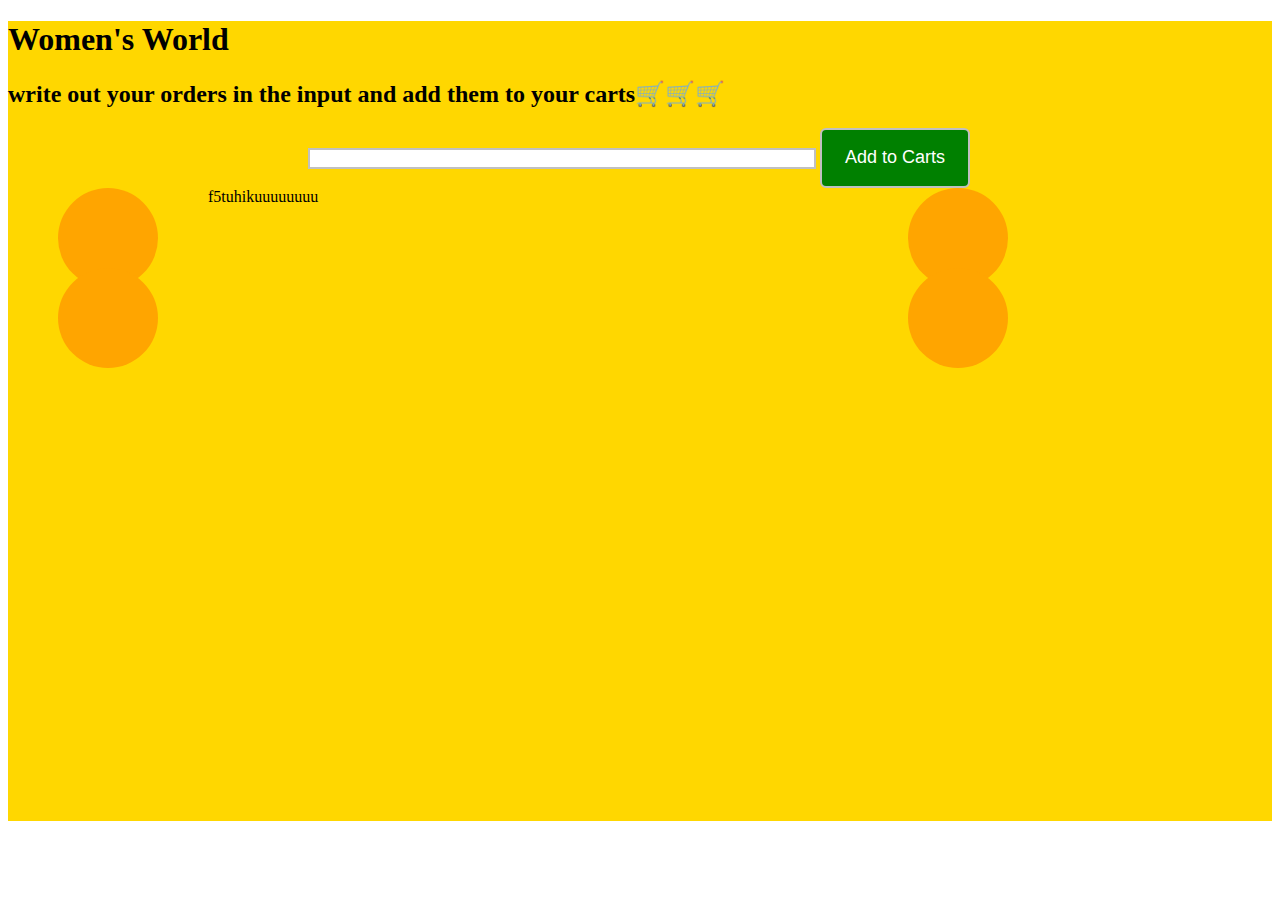
==== clipboard.html @ b29b542c "working on a clipboard projet" ====
<!DOCTYPE html>
<html lang="en">
<head>
    <meta charset="UTF-8">
    <meta name="viewport" content="width=device-width, initial-scale=1.0">
    <title>Document</title><link rel="stylesheet" href="style.css">
</head>
<body>
    <div class="container">
        <h1 class="brand_name">Women's World</h1>
    

    <h2>write out your orders in the input and add them to your carts🛒🛒🛒</h2>
    <input type="text"  id="input_value" class="input_box">  


    <button class="the_button" onclick="addToCarts()">Add to Carts</button>

    <div>
        <div>
        <div class="the_container"></div>
        <div class="the_container second_container"></div>
        </div>
         <div>
        <div class="the_container this_container"></div>
        <div class="the_container this_container second_container"></div>    
        </div>    
        </div>


    <span class="the_added_item">f5tuhikuuuuuuuu</span>
        
    </div>




</body>
<script src="./main.js"></script>
</html>
---- style.css ----
/* putting an image in a circulr shape */

.myImage{
    width: 200px;
    height: 200px;
    border-radius: 200px;

}

.myText{
    font-size: 60px;
    color: green;
}

.thisText{
    color: red;
    font-size: 25px;
}

.theName{
    display: block;
    margin-bottom: 10px ;
    margin-top:10px;
    width: 800px;
    border: solid 2px grey;
    border-radius: 6px;
    height: 50px;
}

.the_text{
    height: 400px;
    width: 300px;
    background-color: pink;
    display: inline-block;
}
.my_text{
    height: 300px;
    width: 200px;
    background-color: blue;
    display: inline-
}


.container{
    background-color: gold;
    height:800px;
    
}

.input_box{
    margin-left: 300px;
    width: 500px;
    border: 2px solid silver;
}

.the_container{
    width: 100px;
    height: 100px;
    border-radius: 100px;
    background-color: orange;
    position: absolute;
    margin-left: 50px;
}

.this_container{
    margin-left: 900px;
}

.second_container{
    margin-top: 80px;
}

.the_button{
    border: 2px solid silver;
    background-color: green;
    border-radius: 6px;
    width: 150px;
    height: 60px;
    color: white;
    font-size: large;
}

.the_added_item{
    margin-left: 200px;
    margin-top: 20px;
}
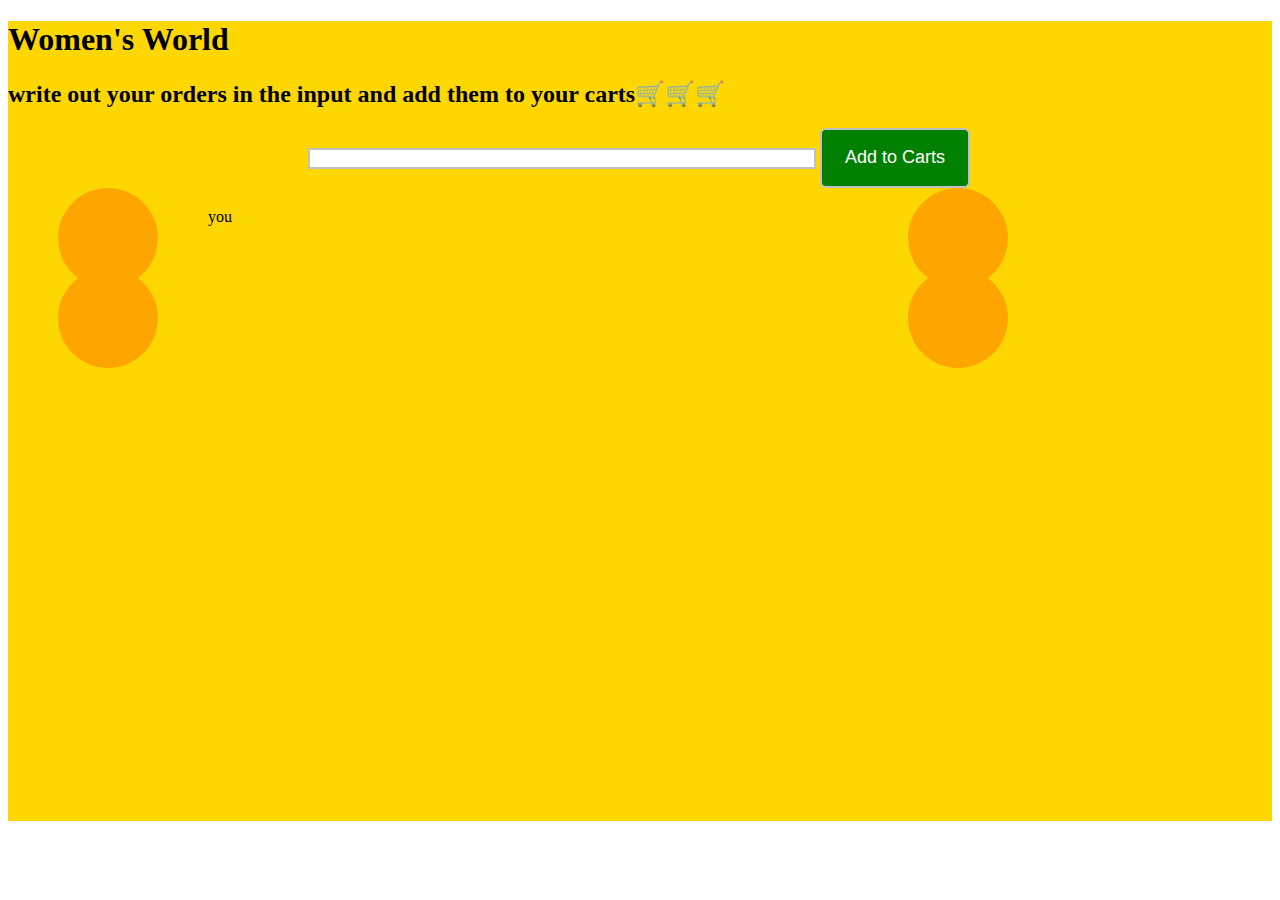
==== commit df466399: "Added feature to capture input field value" ====
--- a/clipboard.html
+++ b/clipboard.html
@@ -28,13 +28,16 @@
         </div>
 
 
-    <span class="the_added_item">f5tuhikuuuuuuuu</span>
-        
+    <div id="parent" class="the_added_item">
+        <span>you</span>
+    </div>        
     </div>
 
 
 
 
 </body>
+<script src="./jquery/jquery.min.js"></script>
 <script src="./main.js"></script>
+
 </html>